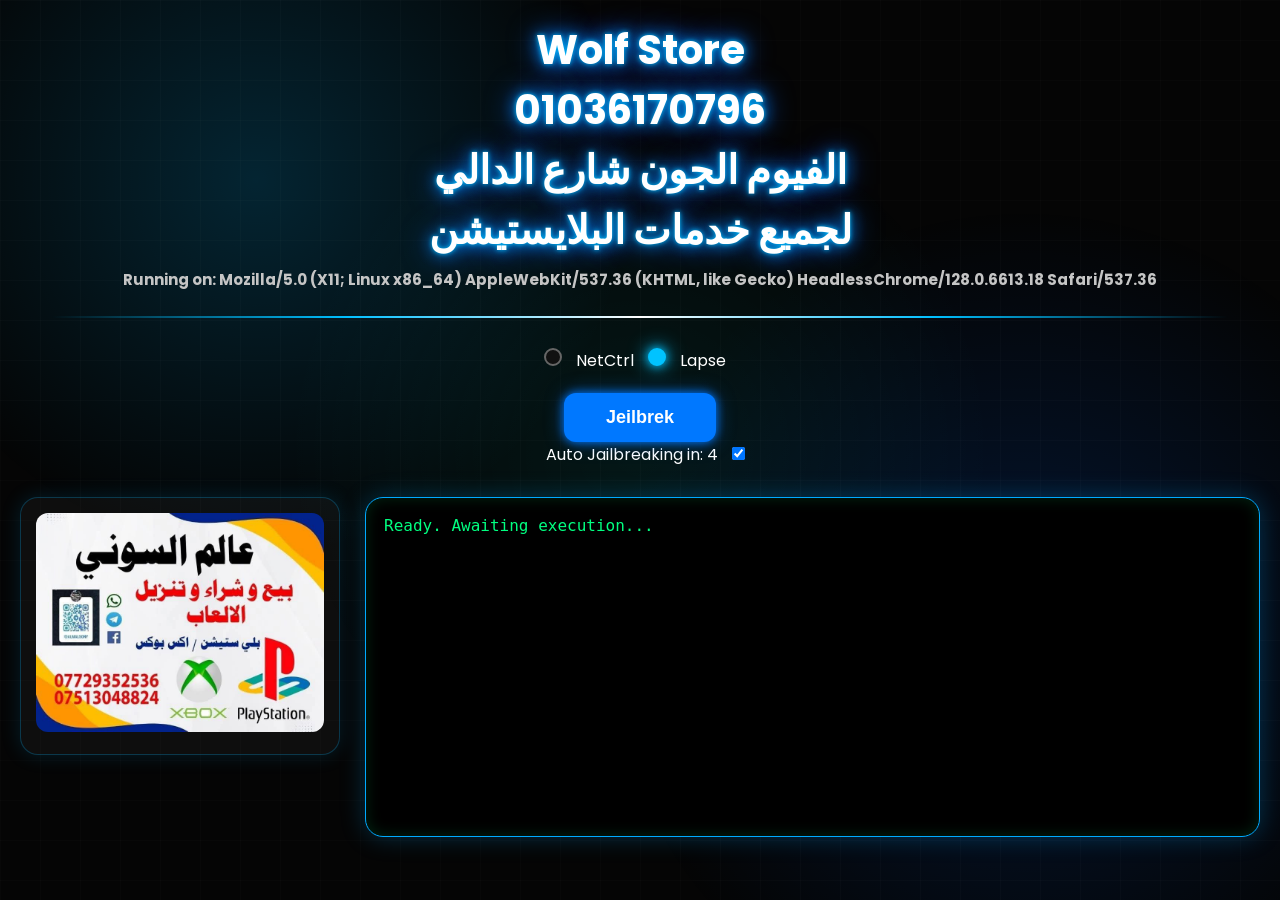
==== index.html @ be3b24a5 "Add files via upload" ====
<!DOCTYPE html>
<html lang="en" manifest="cache.manifest">
<head>
  <meta charset="UTF-8">
  <meta name="viewport" content="width=device-width, initial-scale=1.0">
  <title>CSSFontFace exploit</title>
  <link rel="stylesheet" href="includes/style.css">
</head>
<body>

  <h1>Wolf Store<br>01036170796<br>الفيوم الجون شارع الدالي<br>لجميع خدمات البلايستيشن</h1>
  <h3 id="UA">Running on:</h3>

  <hr>

  <div class="btn-container">
    <form id="kernel-options">
      <input type="radio" name="kernel" id="netctrl-exploit" value="netctrl">
      <label for="netctrl-exploit">NetCtrl</label>
      <input type="radio" name="kernel" id="lapse-exploit" value="lapse">
      <label for="lapse-exploit">Lapse</label>
    </form>
    <button id="jeilbrek">Jeilbrek</button>
    <div class="autoJb">
      <label for="autoJbInput" id="autoJbLabel">Auto Jailbreak</label>
      <input class="mt-2" id="autoJbInput" type="checkbox">
    </div>
  </div>

  <div class="main-layout">
    <div class="media-box">
      <img src="sony.jpg" alt="A cat staring at you">
    </div>

    <pre id="console">Ready. Awaiting execution...
  </pre>


  </div>

  <script src="src/main.js"></script>
  <script src="includes/script.js"></script>
</body>

</html>
---- includes/style.css ----
/* ==========================================================
   MODERN CLASSIC GLOW THEME
   ========================================================== */

@import url('https://fonts.googleapis.com/css2?family=Poppins:wght@300;400;600;700&display=swap');

*{
    margin:0;
    padding:0;
    box-sizing:border-box;
}

body{
    font-family:'Poppins',sans-serif;
    color:#ffffff;
    background:#050505;
    overflow-x:hidden;
    text-align:center;
    padding:20px;
    position:relative;
}

/* Animated Background */

body::before{
    content:"";
    position:fixed;
    inset:0;
    background:
    radial-gradient(circle at 20% 20%,rgba(0,180,255,.18),transparent 30%),
    radial-gradient(circle at 80% 70%,rgba(0,100,255,.18),transparent 35%),
    radial-gradient(circle at 50% 50%,rgba(0,255,255,.08),transparent 45%);
    animation:bgMove 12s ease-in-out infinite alternate;
    z-index:-2;
}

body::after{
    content:"";
    position:fixed;
    inset:0;
    background:
    linear-gradient(rgba(255,255,255,.015) 1px,transparent 1px),
    linear-gradient(90deg,rgba(255,255,255,.015) 1px,transparent 1px);
    background-size:40px 40px;
    z-index:-1;
}

@keyframes bgMove{
    from{
        transform:scale(1) rotate(0deg);
    }
    to{
        transform:scale(1.15) rotate(3deg);
    }
}

/* Titles */

h1{
    font-size:40px;
    margin-bottom:8px;
    color:#fff;
    text-shadow:
    0 0 5px #00bfff,
    0 0 15px #008cff,
    0 0 30px #0066ff;

    animation:glow 2.5s infinite alternate;
}

h3{
    color:#c5c5c5;
    font-size:15px;
    margin-bottom:20px;
}

@keyframes glow{

    from{
        text-shadow:
        0 0 5px #00bfff,
        0 0 15px #008cff;
    }

    to{
        text-shadow:
        0 0 10px #00ffff,
        0 0 25px #00aaff,
        0 0 40px #0055ff;
    }

}

hr{

    border:none;
    height:2px;
    width:95%;
    margin:25px auto;

    background:
    linear-gradient(
    90deg,
    transparent,
    #00bfff,
    #ffffff,
    #00bfff,
    transparent);

}

/* Layout */

.main-layout{

    display:flex;
    justify-content:center;
    align-items:flex-start;
    gap:25px;
    flex-wrap:wrap;

}

/* Media */

.media-box{

    width:320px;

    background:rgba(255,255,255,.04);

    border:1px solid rgba(0,180,255,.25);

    border-radius:18px;

    padding:15px;

    box-shadow:
    0 0 20px rgba(0,180,255,.15);

    transition:.35s;

}

.media-box:hover{

    box-shadow:
    0 0 35px rgba(0,180,255,.55);

    transform:translateY(-4px);

}

.media-box img{

    width:100%;

    border-radius:12px;

    transition:.4s;

}

.media-box img:hover{

    transform:scale(1.03);

}

/* Console */

#console{

    flex:1;

    min-width:520px;

    height:340px;

    background:#000;

    color:#00ff80;

    font-family:Consolas,monospace;

    text-align:left;

    padding:18px;

    overflow-y:auto;

    border-radius:18px;

    border:1px solid #00aaff;

    box-shadow:

    inset 0 0 15px rgba(0,255,120,.15),

    0 0 25px rgba(0,170,255,.25);

}

#console::-webkit-scrollbar{

    width:10px;

}

#console::-webkit-scrollbar-thumb{

    background:#008cff;

    border-radius:20px;

}

#console::-webkit-scrollbar-track{

    background:#111;

}

/* Buttons */

.btn-container{

    margin:30px 0;

}

button{

    position:relative;

    overflow:hidden;

    background:#0078ff;

    color:white;

    border:none;

    border-radius:12px;

    padding:14px 42px;

    font-size:18px;

    font-weight:600;

    cursor:pointer;

    transition:.35s;

    box-shadow:

    0 0 10px #0078ff,

    0 0 20px rgba(0,120,255,.4);

}

button:hover{

    background:#0099ff;

    transform:translateY(-2px);

    box-shadow:

    0 0 15px #00bfff,

    0 0 35px rgba(0,180,255,.8);

}

button:active{

    transform:scale(.97);

}

button:disabled{

    opacity:.5;

    cursor:not-allowed;

    box-shadow:none;

}

/* Shine Animation */

button::before{

    content:"";

    position:absolute;

    top:0;

    left:-120%;

    width:70%;

    height:100%;

    transform:skewX(-25deg);

    background:

    linear-gradient(

    transparent,

    rgba(255,255,255,.65),

    transparent);

}

button:hover::before{

    animation:shine .9s;

}

@keyframes shine{

    100%{

        left:160%;

    }

}

/* Radio */

#kernel-options{

    margin-bottom:20px;

}

label{

    margin:0 10px;

}

input[type="radio"]{

    appearance:none;

    width:18px;

    height:18px;

    border-radius:50%;

    border:2px solid #666;

    background:#111;

    cursor:pointer;

    transition:.3s;

}

input[type="radio"]:checked{

    background:#00c3ff;

    border-color:#00c3ff;

    box-shadow:

    0 0 10px #00c3ff,

    0 0 20px #00c3ff;

}

/* Floating Glow */

@keyframes float{

    0%{

        transform:translateY(0px);

    }

    50%{

        transform:translateY(-5px);

    }

    100%{

        transform:translateY(0px);

    }

}

.media-box,
button{

    animation:float 4s ease-in-out infinite;

}

/* Responsive */

@media(max-width:900px){

.main-layout{

flex-direction:column;

align-items:center;

}

.media-box{

width:100%;
max-width:420px;

}

#console{

min-width:100%;
width:100%;

}

}
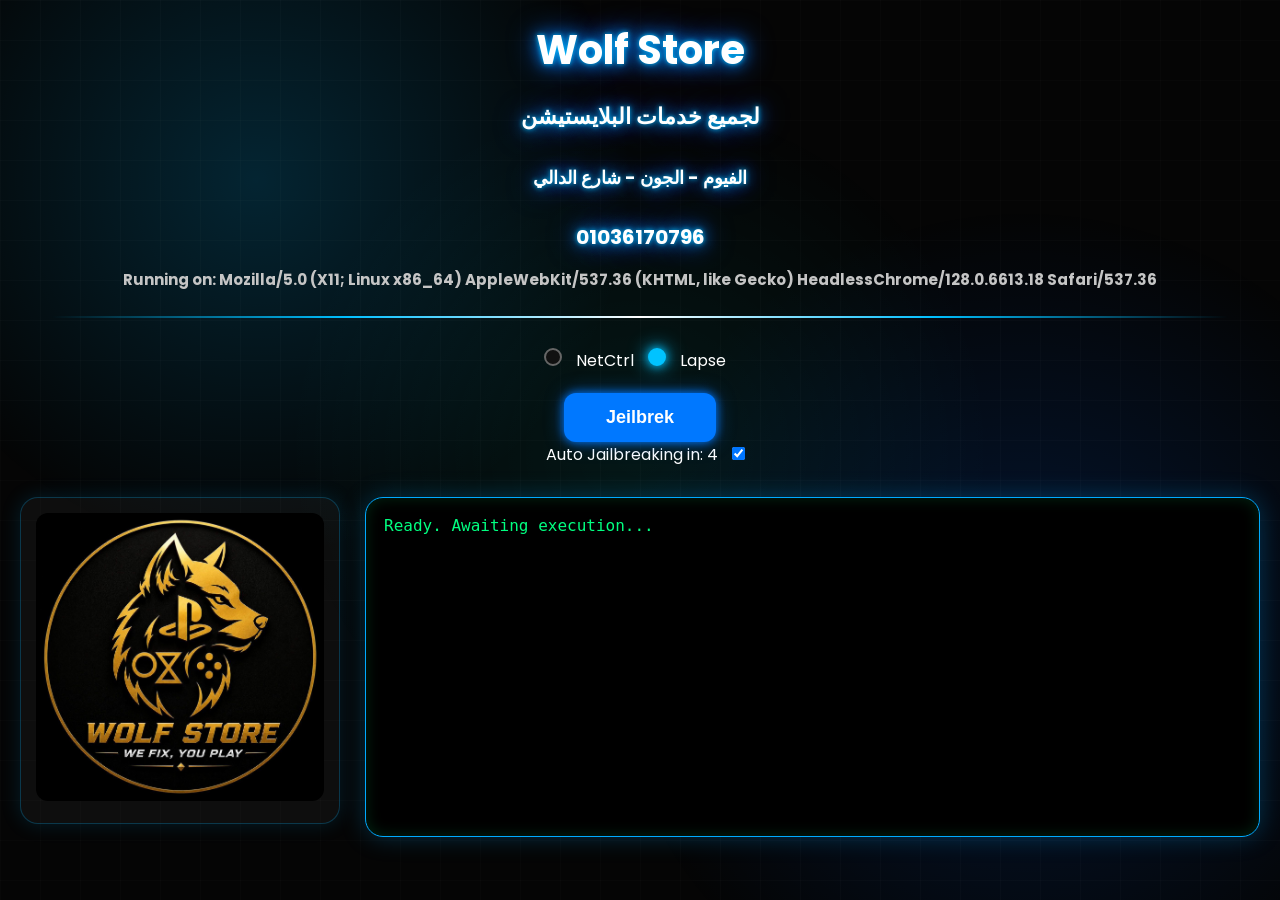
==== commit e7136c44: "Add files via upload" ====
--- a/index.html
+++ b/index.html
@@ -8,7 +8,7 @@
 </head>
 <body>
 
-  <h1>Wolf Store<br>01036170796<br>الفيوم الجون شارع الدالي<br>لجميع خدمات البلايستيشن</h1>
+  <h1>Wolf Store<br><span style="font-size:22px;">لجميع خدمات البلايستيشن</span><br><span style="font-size:18px;">الفيوم - الجون - شارع الدالي</span><br><span style="font-size:20px;">01036170796</span></h1>
   <h3 id="UA">Running on:</h3>
 
   <hr>
@@ -29,7 +29,7 @@
 
   <div class="main-layout">
     <div class="media-box">
-      <img src="sony.jpg" alt="A cat staring at you">
+      <img src="wolf.jpg" alt="A cat staring at you">
     </div>
 
     <pre id="console">Ready. Awaiting execution...
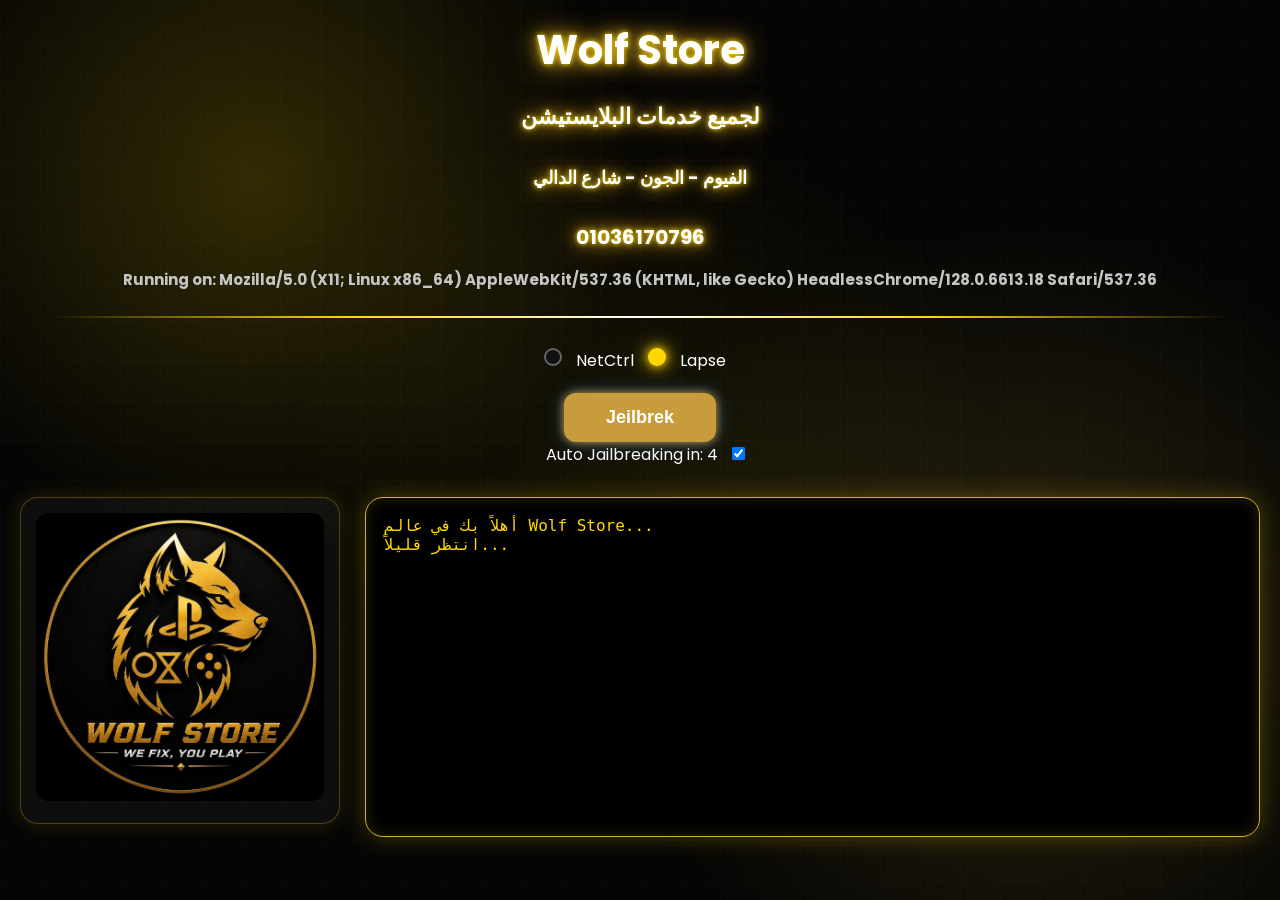
==== commit 9518cbcb: "Update index.html" ====
--- a/index.html
+++ b/index.html
@@ -32,8 +32,10 @@
       <img src="wolf.jpg" alt="A cat staring at you">
     </div>
 
-    <pre id="console">Ready. Awaiting execution...
-  </pre>
+    <pre id="console">
+أهلاً بك في عالم Wolf Store...
+انتظر قليلاً...
+</pre>
 
 
   </div>
--- a/includes/style.css
+++ b/includes/style.css
@@ -27,9 +27,9 @@
     position:fixed;
     inset:0;
     background:
-    radial-gradient(circle at 20% 20%,rgba(0,180,255,.18),transparent 30%),
-    radial-gradient(circle at 80% 70%,rgba(0,100,255,.18),transparent 35%),
-    radial-gradient(circle at 50% 50%,rgba(0,255,255,.08),transparent 45%);
+    radial-gradient(circle at 20% 20%,rgba(255,215,0,.18),transparent 30%),
+    radial-gradient(circle at 80% 70%,rgba(212,175,55,.18),transparent 35%),
+    radial-gradient(circle at 50% 50%,rgba(255,215,0,.08),transparent 45%);
     animation:bgMove 12s ease-in-out infinite alternate;
     z-index:-2;
 }
@@ -61,9 +61,9 @@
     margin-bottom:8px;
     color:#fff;
     text-shadow:
-    0 0 5px #00bfff,
-    0 0 15px #008cff,
-    0 0 30px #0066ff;
+    0 0 5px #FFD700,
+    0 0 15px #D4AF37,
+    0 0 30px #B8860B;
 
     animation:glow 2.5s infinite alternate;
 }
@@ -78,14 +78,14 @@
 
     from{
         text-shadow:
-        0 0 5px #00bfff,
-        0 0 15px #008cff;
+        0 0 5px #FFD700,
+        0 0 15px #D4AF37;
     }
 
     to{
         text-shadow:
-        0 0 10px #00ffff,
-        0 0 25px #00aaff,
+        0 0 10px #FFD700,
+        0 0 25px #D4AF37,
         0 0 40px #0055ff;
     }
 
@@ -102,9 +102,9 @@
     linear-gradient(
     90deg,
     transparent,
-    #00bfff,
+    #FFD700,
     #ffffff,
-    #00bfff,
+    #FFD700,
     transparent);
 
 }
@@ -129,14 +129,14 @@
 
     background:rgba(255,255,255,.04);
 
-    border:1px solid rgba(0,180,255,.25);
+    border:1px solid rgba(255,215,0,.25);
 
     border-radius:18px;
 
     padding:15px;
 
     box-shadow:
-    0 0 20px rgba(0,180,255,.15);
+    0 0 20px rgba(255,215,0,.15);
 
     transition:.35s;
 
@@ -145,7 +145,7 @@
 .media-box:hover{
 
     box-shadow:
-    0 0 35px rgba(0,180,255,.55);
+    0 0 35px rgba(255,215,0,.55);
 
     transform:translateY(-4px);
 
@@ -179,7 +179,7 @@
 
     background:#000;
 
-    color:#00ff80;
+    color:#FFD700;
 
     font-family:Consolas,monospace;
 
@@ -191,13 +191,13 @@
 
     border-radius:18px;
 
-    border:1px solid #00aaff;
-
-    box-shadow:
-
-    inset 0 0 15px rgba(0,255,120,.15),
-
-    0 0 25px rgba(0,170,255,.25);
+    border:1px solid #D4AF37;
+
+    box-shadow:
+
+    inset 0 0 15px rgba(255,215,0,.15),
+
+    0 0 25px rgba(255,215,0,.25);
 
 }
 
@@ -209,7 +209,7 @@
 
 #console::-webkit-scrollbar-thumb{
 
-    background:#008cff;
+    background:#D4AF37;
 
     border-radius:20px;
 
@@ -235,7 +235,7 @@
 
     overflow:hidden;
 
-    background:#0078ff;
+    background:#C89B3C;
 
     color:white;
 
@@ -255,7 +255,7 @@
 
     box-shadow:
 
-    0 0 10px #0078ff,
+    0 0 10px #C89B3C,
 
     0 0 20px rgba(0,120,255,.4);
 
@@ -263,15 +263,15 @@
 
 button:hover{
 
-    background:#0099ff;
+    background:#FFD700;
 
     transform:translateY(-2px);
 
     box-shadow:
 
-    0 0 15px #00bfff,
-
-    0 0 35px rgba(0,180,255,.8);
+    0 0 15px #FFD700,
+
+    0 0 35px rgba(255,215,0,.8);
 
 }
 
@@ -373,15 +373,15 @@
 
 input[type="radio"]:checked{
 
-    background:#00c3ff;
-
-    border-color:#00c3ff;
-
-    box-shadow:
-
-    0 0 10px #00c3ff,
-
-    0 0 20px #00c3ff;
+    background:#FFD700;
+
+    border-color:#FFD700;
+
+    box-shadow:
+
+    0 0 10px #FFD700,
+
+    0 0 20px #FFD700;
 
 }
 
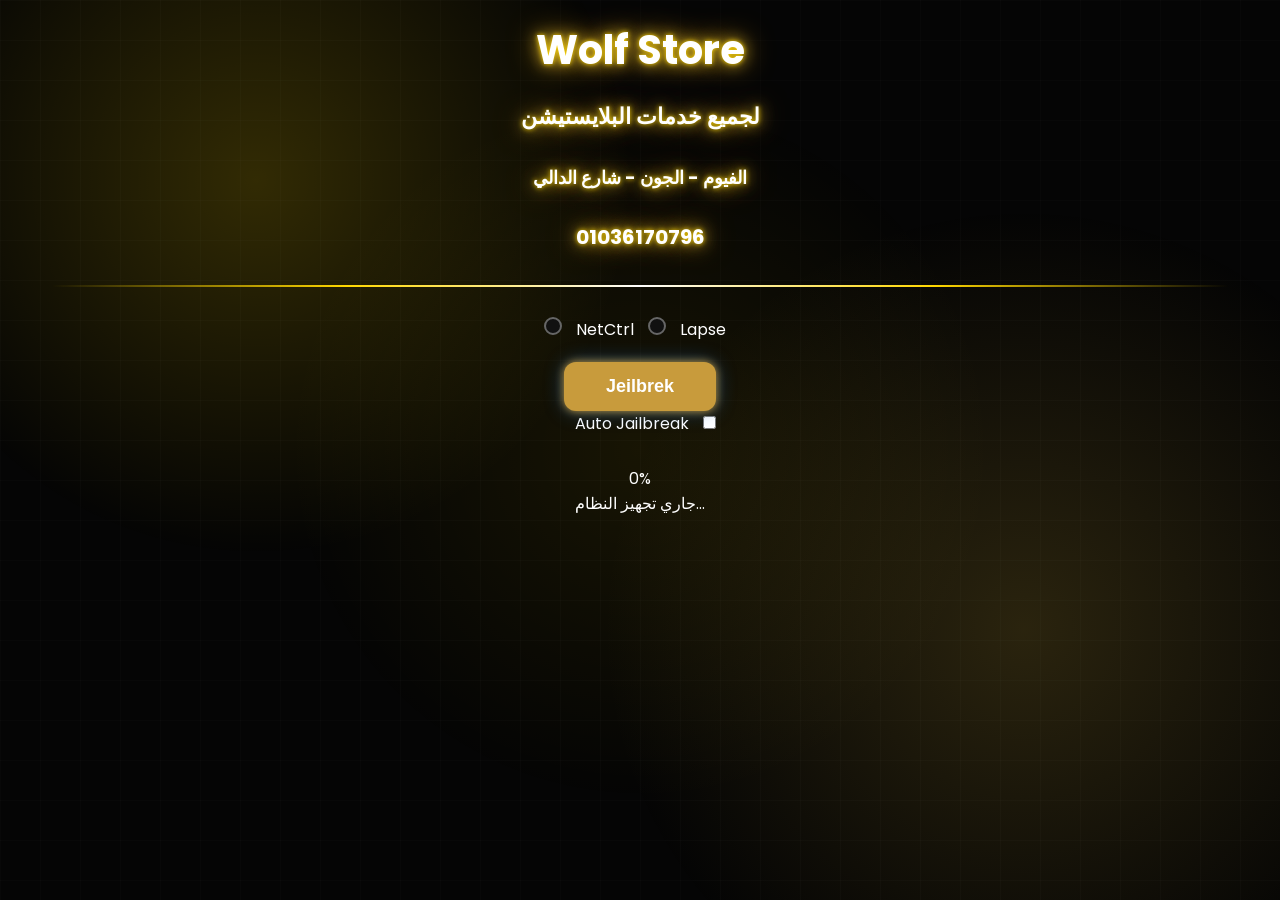
==== commit 1cce9d2f: "Update index.html" ====
--- a/index.html
+++ b/index.html
@@ -9,7 +9,7 @@
 <body>
 
   <h1>Wolf Store<br><span style="font-size:22px;">لجميع خدمات البلايستيشن</span><br><span style="font-size:18px;">الفيوم - الجون - شارع الدالي</span><br><span style="font-size:20px;">01036170796</span></h1>
-  <h3 id="UA">Running on:</h3>
+  
 
   <hr>
 
@@ -27,18 +27,25 @@
     </div>
   </div>
 
-  <div class="main-layout">
-    <div class="media-box">
-      <img src="wolf.jpg" alt="A cat staring at you">
+<div class="loading-screen">
+
+    <div class="loading-box">
+
+        <div id="progressBar">
+            <div id="progressFill"></div>
+        </div>
+
+        <div id="progressPercent">0%</div>
+
+        <div id="progressText">
+            جاري تجهيز النظام...
+        </div>
+
+        <div id="statusText"></div>
+
     </div>
 
-    <pre id="console">
-أهلاً بك في عالم Wolf Store...
-انتظر قليلاً...
-</pre>
-
-
-  </div>
+</div>
 
   <script src="src/main.js"></script>
   <script src="includes/script.js"></script>
--- a/includes/style.css
+++ b/includes/style.css
@@ -125,7 +125,7 @@
 
 .media-box{
 
-    width:320px;
+    width:650px;
 
     background:rgba(255,255,255,.04);
 
@@ -171,7 +171,7 @@
 
 #console{
 
-    flex:1;
+    flex:;.06
 
     min-width:520px;
 
@@ -203,7 +203,7 @@
 
 #console::-webkit-scrollbar{
 
-    width:10px;
+    width:100px;
 
 }
 
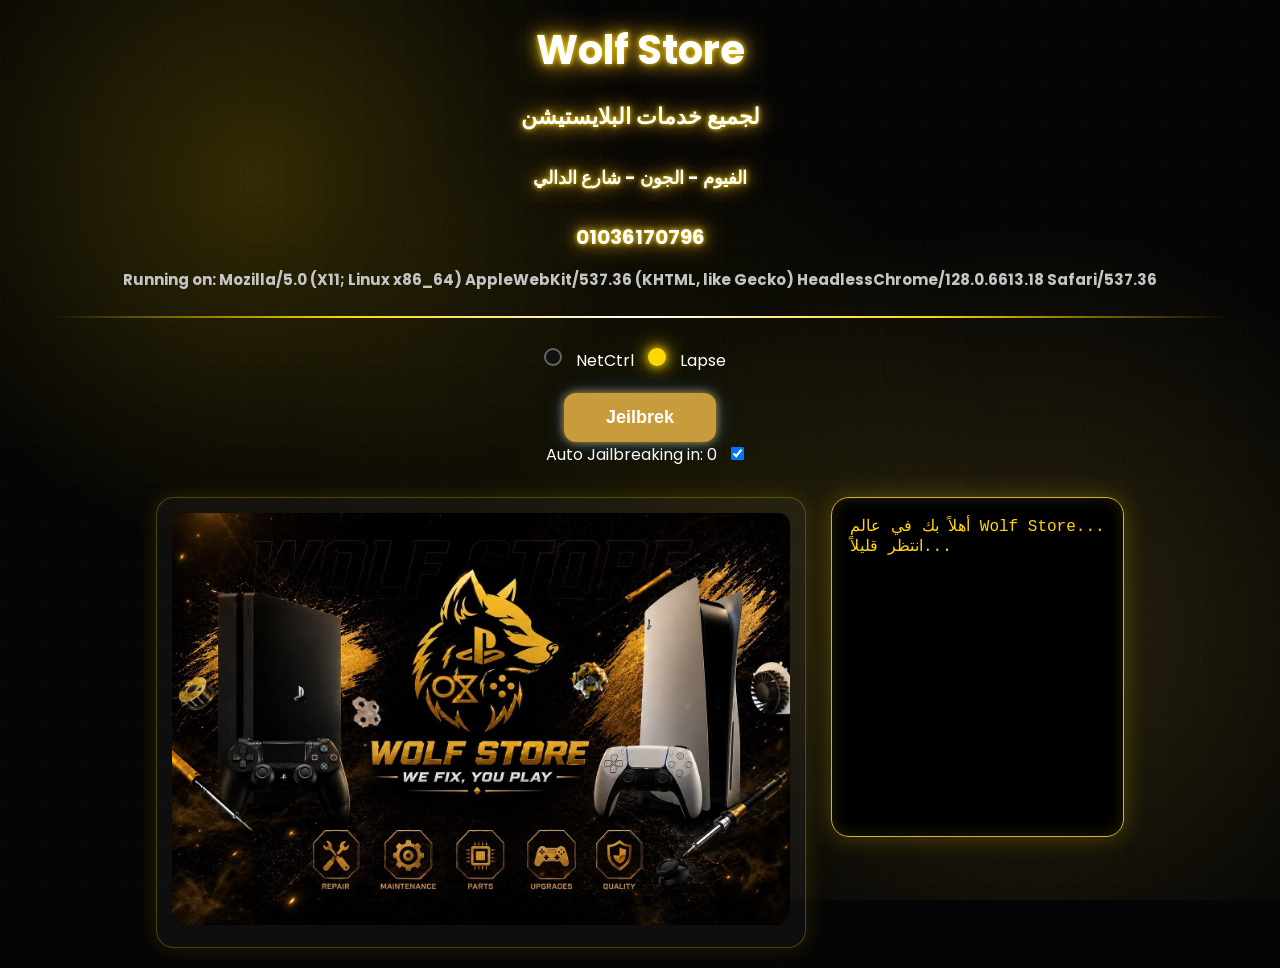
==== commit 19b658cc: "Add files via upload" ====
--- a/index.html
+++ b/index.html
@@ -9,7 +9,7 @@
 <body>
 
   <h1>Wolf Store<br><span style="font-size:22px;">لجميع خدمات البلايستيشن</span><br><span style="font-size:18px;">الفيوم - الجون - شارع الدالي</span><br><span style="font-size:20px;">01036170796</span></h1>
-  
+  <h3 id="UA">Running on:</h3>
 
   <hr>
 
@@ -27,25 +27,18 @@
     </div>
   </div>
 
-<div class="loading-screen">
-
-    <div class="loading-box">
-
-        <div id="progressBar">
-            <div id="progressFill"></div>
-        </div>
-
-        <div id="progressPercent">0%</div>
-
-        <div id="progressText">
-            جاري تجهيز النظام...
-        </div>
-
-        <div id="statusText"></div>
-
+  <div class="main-layout">
+    <div class="media-box">
+      <img src="wolf.jpg" alt="A cat staring at you">
     </div>
 
-</div>
+    <pre id="console">
+أهلاً بك في عالم Wolf Store...
+انتظر قليلاً...
+</pre>
+
+
+  </div>
 
   <script src="src/main.js"></script>
   <script src="includes/script.js"></script>
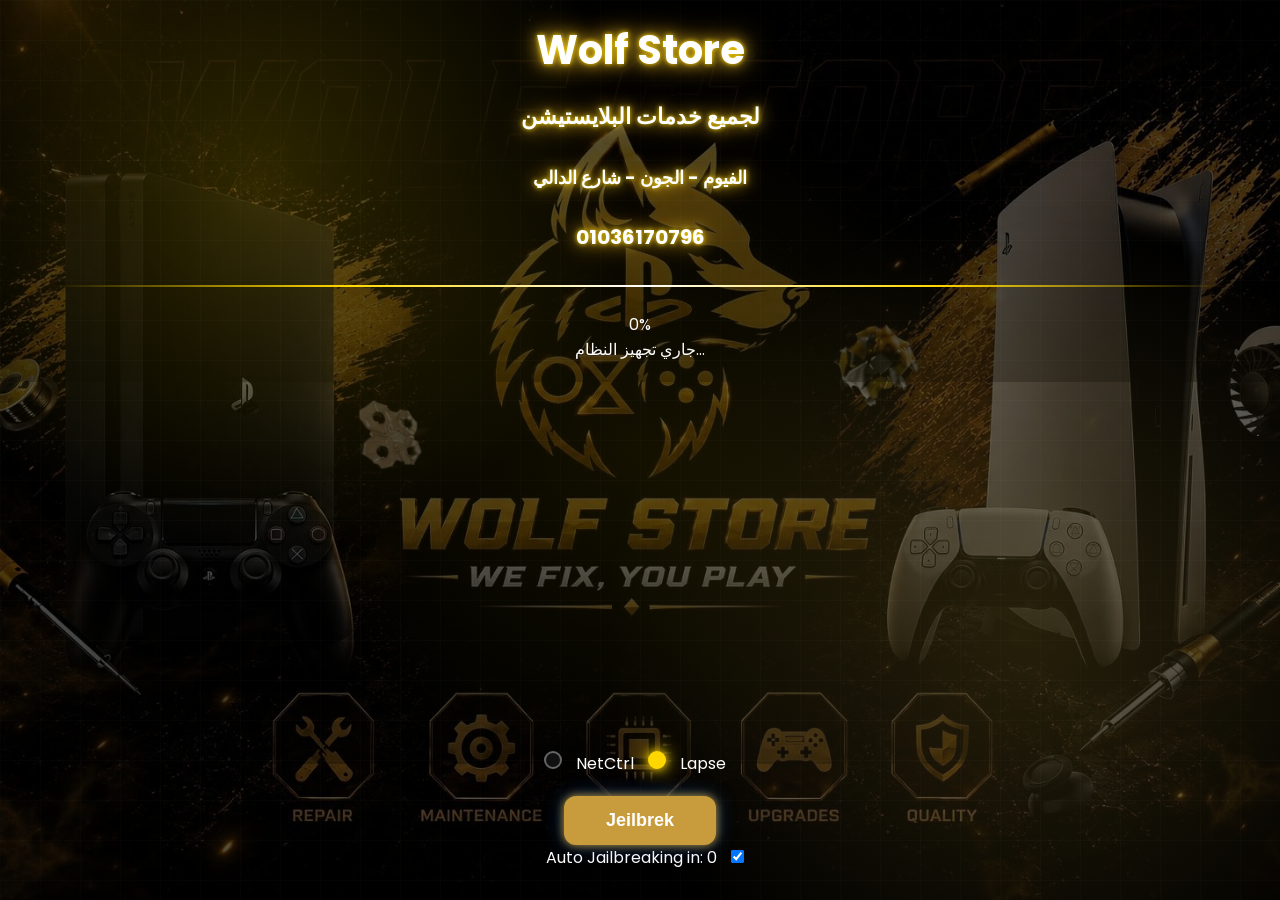
==== commit 85f52844: "Update index.html" ====
--- a/index.html
+++ b/index.html
@@ -36,7 +36,19 @@
 أهلاً بك في عالم Wolf Store...
 انتظر قليلاً...
 </pre>
+<div id="loaderBox">
 
+    <div id="loaderBar">
+        <div id="loaderFill"></div>
+    </div>
+
+    <div id="loaderPercent">0%</div>
+
+    <div id="loaderMessage">
+        جاري تجهيز النظام...
+    </div>
+
+</div>
 
   </div>
 
--- a/includes/style.css
+++ b/includes/style.css
@@ -12,12 +12,14 @@
 
 body{
     font-family:'Poppins',sans-serif;
-    color:#ffffff;
-    background:#050505;
+    color:#fff;
     overflow-x:hidden;
     text-align:center;
     padding:20px;
-    position:relative;
+
+    background:
+    linear-gradient(rgba(0,0,0,.65),rgba(0,0,0,.75)),
+    url("../wolf.jpg") center center/cover no-repeat fixed;
 }
 
 /* Animated Background */
@@ -124,21 +126,8 @@
 /* Media */
 
 .media-box{
-
-    width:650px;
-
-    background:rgba(255,255,255,.04);
-
-    border:1px solid rgba(255,215,0,.25);
-
-    border-radius:18px;
-
-    padding:15px;
-
-    box-shadow:
-    0 0 20px rgba(255,215,0,.15);
-
-    transition:.35s;
+    display:none;
+}
 
 }
 
@@ -171,36 +160,13 @@
 
 #console{
 
-    flex:;.06
-
-    min-width:520px;
-
-    height:340px;
-
-    background:#000;
-
-    color:#FFD700;
-
-    font-family:Consolas,monospace;
-
-    text-align:left;
-
-    padding:18px;
-
-    overflow-y:auto;
-
-    border-radius:18px;
-
-    border:1px solid #D4AF37;
-
-    box-shadow:
-
-    inset 0 0 15px rgba(255,215,0,.15),
-
-    0 0 25px rgba(255,215,0,.25);
-
-}
-
+    position:absolute;
+
+    left:-9999px;
+
+    opacity:0;
+
+}
 #console::-webkit-scrollbar{
 
     width:100px;
@@ -225,7 +191,15 @@
 
 .btn-container{
 
-    margin:30px 0;
+    position:fixed;
+
+    bottom:30px;
+
+    left:50%;
+
+    transform:translateX(-50%);
+
+    z-index:999;
 
 }
 
@@ -443,3 +417,6 @@
 }
 
 }
+#UA{
+    display:none;
+}
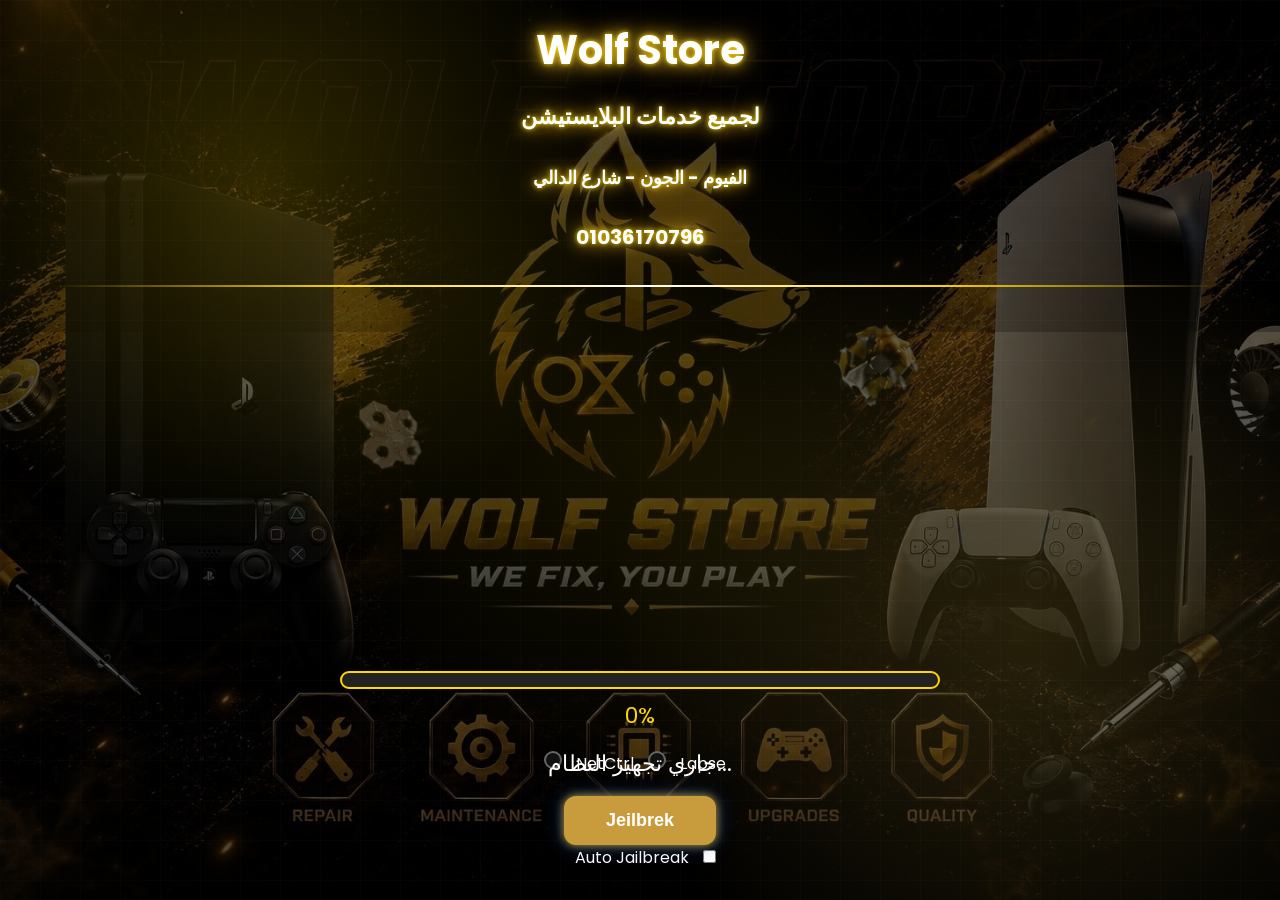
==== commit 1ec51606: "Update index.html" ====
--- a/index.html
+++ b/index.html
@@ -9,8 +9,7 @@
 <body>
 
   <h1>Wolf Store<br><span style="font-size:22px;">لجميع خدمات البلايستيشن</span><br><span style="font-size:18px;">الفيوم - الجون - شارع الدالي</span><br><span style="font-size:20px;">01036170796</span></h1>
-  <h3 id="UA">Running on:</h3>
-
+<!-- <h3 id="UA">Running on:</h3> -->
   <hr>
 
   <div class="btn-container">
@@ -28,10 +27,7 @@
   </div>
 
   <div class="main-layout">
-    <div class="media-box">
-      <img src="wolf.jpg" alt="A cat staring at you">
-    </div>
-
+    
     <pre id="console">
 أهلاً بك في عالم Wolf Store...
 انتظر قليلاً...
--- a/includes/style.css
+++ b/includes/style.css
@@ -420,3 +420,40 @@
 #UA{
     display:none;
 }
+#loaderBox{
+    position:fixed;
+    bottom:120px;
+    left:50%;
+    transform:translateX(-50%);
+    width:600px;
+    text-align:center;
+    z-index:999;
+}
+
+#loaderBar{
+    width:100%;
+    height:18px;
+    background:#222;
+    border-radius:30px;
+    overflow:hidden;
+    border:2px solid #FFD700;
+}
+
+#loaderFill{
+    width:0%;
+    height:100%;
+    background:linear-gradient(90deg,#B8860B,#FFD700,#FFF4B0);
+    transition:width .4s;
+}
+
+#loaderPercent{
+    margin-top:10px;
+    font-size:22px;
+    color:#FFD700;
+}
+
+#loaderMessage{
+    margin-top:15px;
+    font-size:22px;
+    color:white;
+}
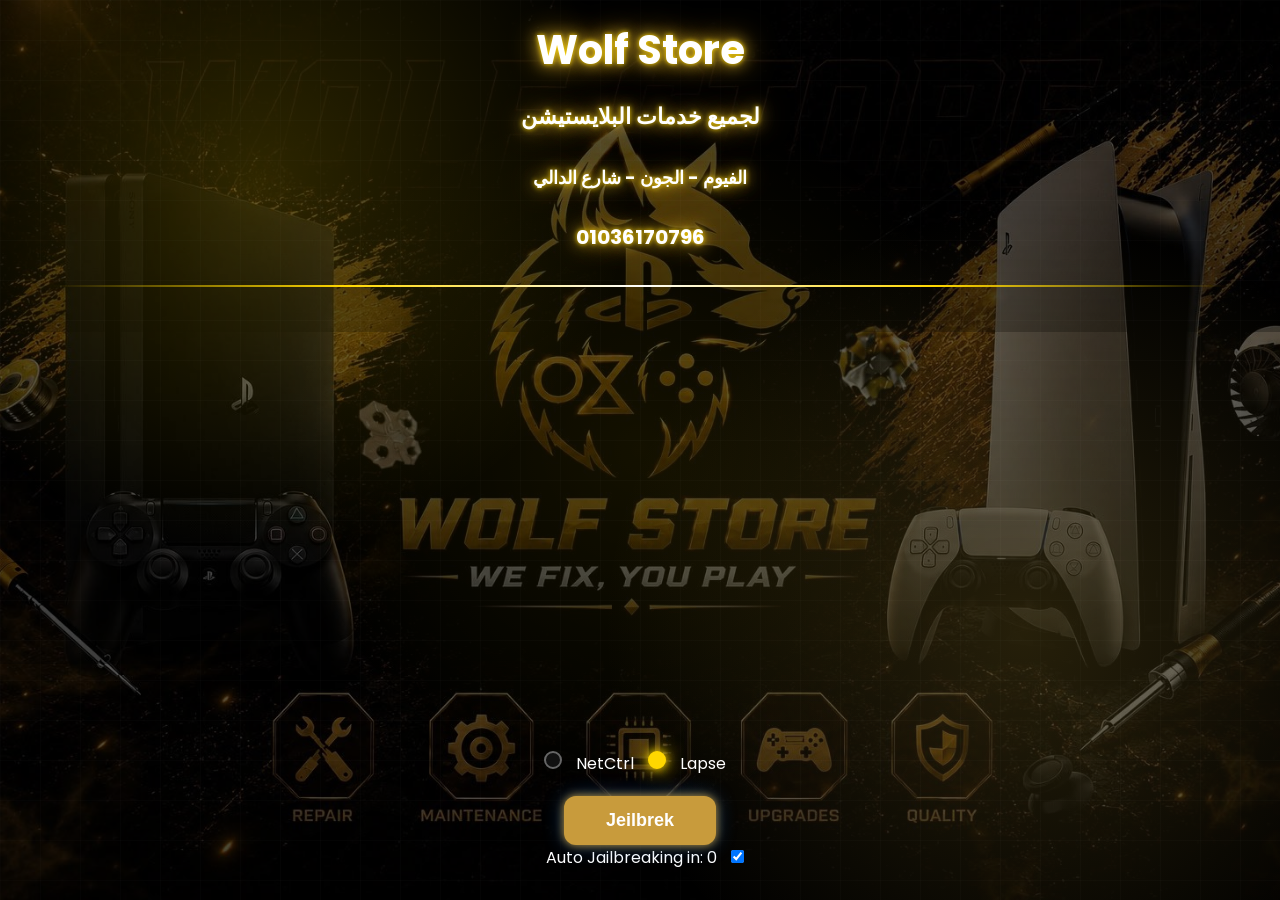
==== commit 3084949e: "Add files via upload" ====
--- a/index.html
+++ b/index.html
@@ -9,7 +9,8 @@
 <body>
 
   <h1>Wolf Store<br><span style="font-size:22px;">لجميع خدمات البلايستيشن</span><br><span style="font-size:18px;">الفيوم - الجون - شارع الدالي</span><br><span style="font-size:20px;">01036170796</span></h1>
-<!-- <h3 id="UA">Running on:</h3> -->
+  <h3 id="UA">Running on:</h3>
+
   <hr>
 
   <div class="btn-container">
@@ -27,24 +28,15 @@
   </div>
 
   <div class="main-layout">
-    
+    <div class="media-box">
+      <img src="wolf.jpg" alt="A cat staring at you">
+    </div>
+
     <pre id="console">
 أهلاً بك في عالم Wolf Store...
 انتظر قليلاً...
 </pre>
-<div id="loaderBox">
 
-    <div id="loaderBar">
-        <div id="loaderFill"></div>
-    </div>
-
-    <div id="loaderPercent">0%</div>
-
-    <div id="loaderMessage">
-        جاري تجهيز النظام...
-    </div>
-
-</div>
 
   </div>
 
--- a/includes/style.css
+++ b/includes/style.css
@@ -457,3 +457,15 @@
     font-size:22px;
     color:white;
 }
+#console{
+    position:absolute;
+    left:-9999px;
+}
+
+#UA{
+    display:none;
+}
+
+.media-box{
+    display:none;
+}
